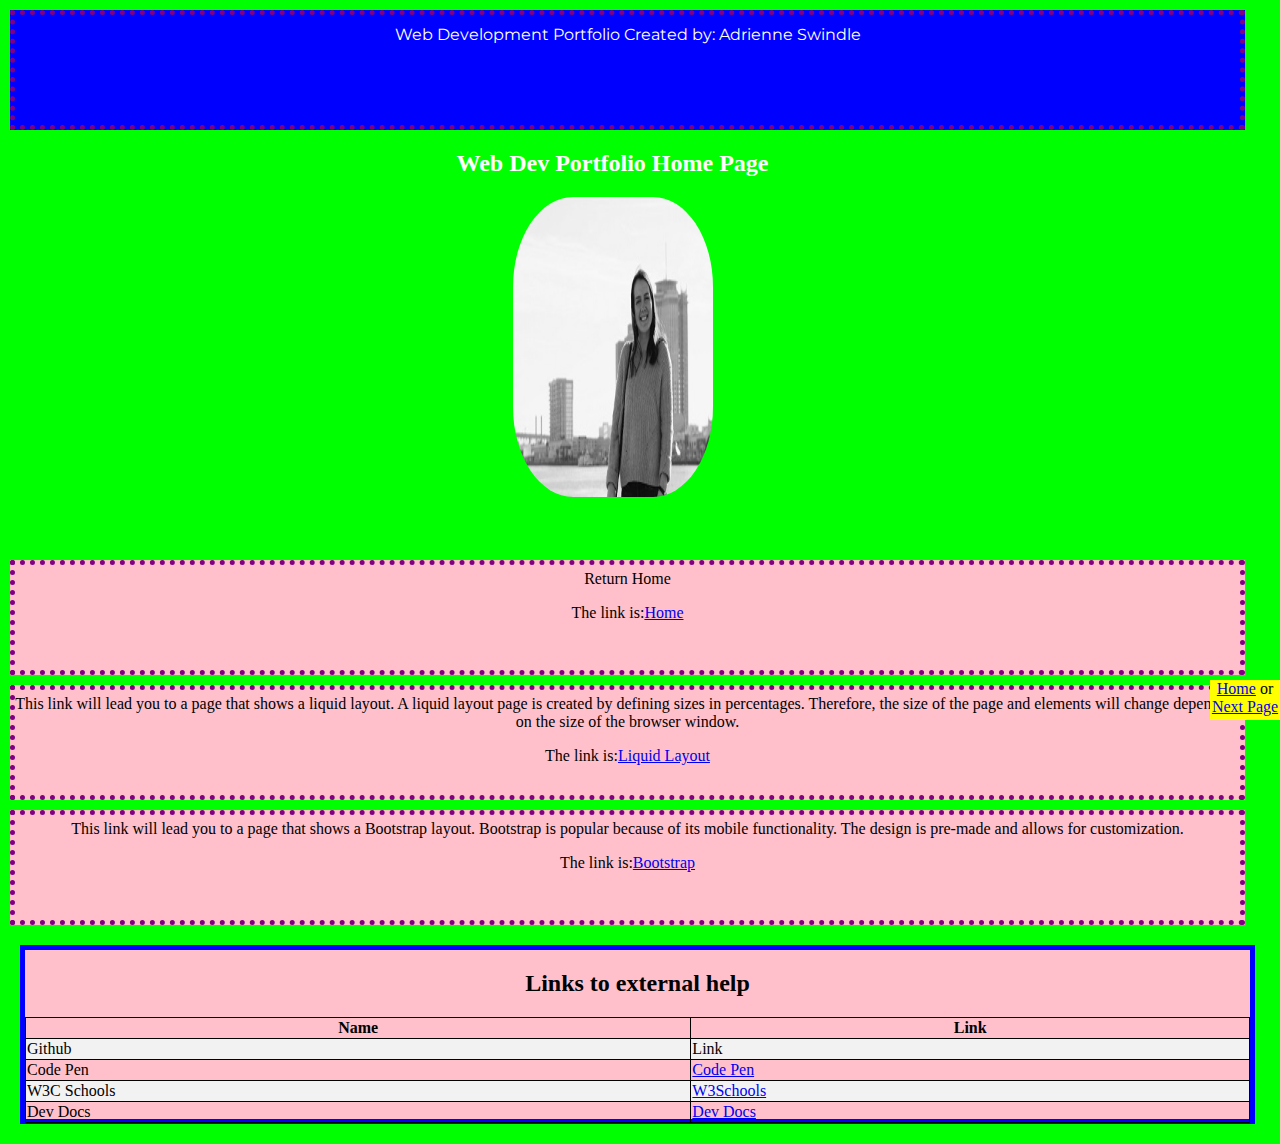
==== LayoutOne.html @ dee871f7 "Add files via upload" ====
<!DOCTYPE html>
<html lang="en">
<!-- Page created by Adrienne Swindle on September 11, 2019, Version 1.0 -->
<html>

<head>
  <meta charset="UTF-8">
  <meta name="Web Dev Portfolio" content="Web Dev Portfolio">
  <title> Portfolio </title>
  <div id="header">
    <center> Web Development Portfolio Created by: Adrienne Swindle</center>
  </div>
 <style>
   table {
  width:100%;
}
table, th, td {
  border: 1px solid black;
  border-collapse: collapse;
}

</style>
<link rel="stylesheet" type="text/css" href="LayoutOnestyle.css">
</head>

<body>
  <div id="content">
    <center>
      <h2> Web Dev Portfolio Home Page</h2>
    </center>
    <div id="img">
      <center>
        <img src="Me.jpg" alt="Me in New Orleans" height=300px width=200px>
      </center>
    </div>
  </div>
  <div id="Link1">
    <center> Return Home
    </center>
    <center>
      <p>The link is:<a href="index.html">Home</a></p></center>
  </div>
  <div id="Link2">
    <center> This link will lead you to a page that shows a liquid layout. A liquid layout page is created by defining sizes in percentages. Therefore, the size of the page and elements will change depending on the size of the browser window.
    </center>
    <p><center>The link is:<a href="LayoutTwo.html">Liquid Layout</a></center></center></p>
  </div>
  <div id="Link3">
    <center> This link will lead you to a page that shows a Bootstrap layout. Bootstrap is popular because of its mobile functionality. The design is pre-made and allows for customization. </center>
    <p><center> The link is:<a href="LayoutThree.html">Bootstrap</a></center></p>
  </div>
  <div id="Table">
    <h2><center> Links to external help
      </center></h2>
  <table style="width:100%">
  <tr>
    <th>Name</th>
    <th>Link</th>
  </tr>
  <tr>
    <td>Github</td>
    <td>Link</td>   
  </tr>
  <tr>
    <td>Code Pen</td>
    <td><a href="https://codepen.io/aswindle2"> Code Pen</a>
    </td>   
  </tr>
  <tr>
     <td>W3C Schools</td>
    <td> <a href="https://www.w3schools.com/"> W3Schools</a>
    </td>
    </tr>
  <tr>
      <td>Dev Docs</td>
    <td> <a href="https://devdocs.io/"> Dev Docs</a>
    </td>
    </tr> 
</table>
    
  </div>
  <div id="Home"><a href="index.html">Home</a> or <a href="LayoutTwo.html">Next Page</a></div>
</body>

</html>
---- LayoutOnestyle.css ----
@import url("https://fonts.googleapis.com/css?family=Montserrat:400,400i,700");
body{
  margin: 0px;
  background-color: lime;
}
#header{
  height: 100px;
  width: 1225px;
  Background-color: blue;
  border: purple dotted 5px;
  color: white;
  margin: 10px;
  font-family: Montserrat;
  padding-top: 10px;
}
#content{
  height: 400px;
  width: 1225px;
  color: white;
}
img {
  -webkit-filter: grayscale(100%); /* Safari 6.0 - 9.0 */
  filter: grayscale(100%);
  border-radius: 30%;
}
#Link1{
  height: 100px;
  width:1225px;
  background-color: pink;
  margin: 10px;
  border: purple dotted 5px;
  color: black;
  padding-top: 5px;
}
#Link2{
  height: 100px;
  width:1225px;
  background-color: pink;
  margin: 10px;
  border: purple dotted 5px;
  color: black;
  padding-top: 5px; 
  }
#Link3{
  height: 100px;
  width:1225px;
  background-color: pink;
  margin: 10px;
  border: purple dotted 5px;
  color: black;
  padding-top: 5px; 
}
#Home{
  height: 40px;
  width: 70px;
  background-color: yellow;
  color: black;
  position: fixed;
  bottom: 20%;
  right: 0;
  text-align: center;
}
#Table{
  height: 169px;
  width: 1225px;
  background-color: pink;
  margin: 20px;
  border: blue solid 5px;
}
tr:nth-child(even) {background-color: #f2f2f2;}
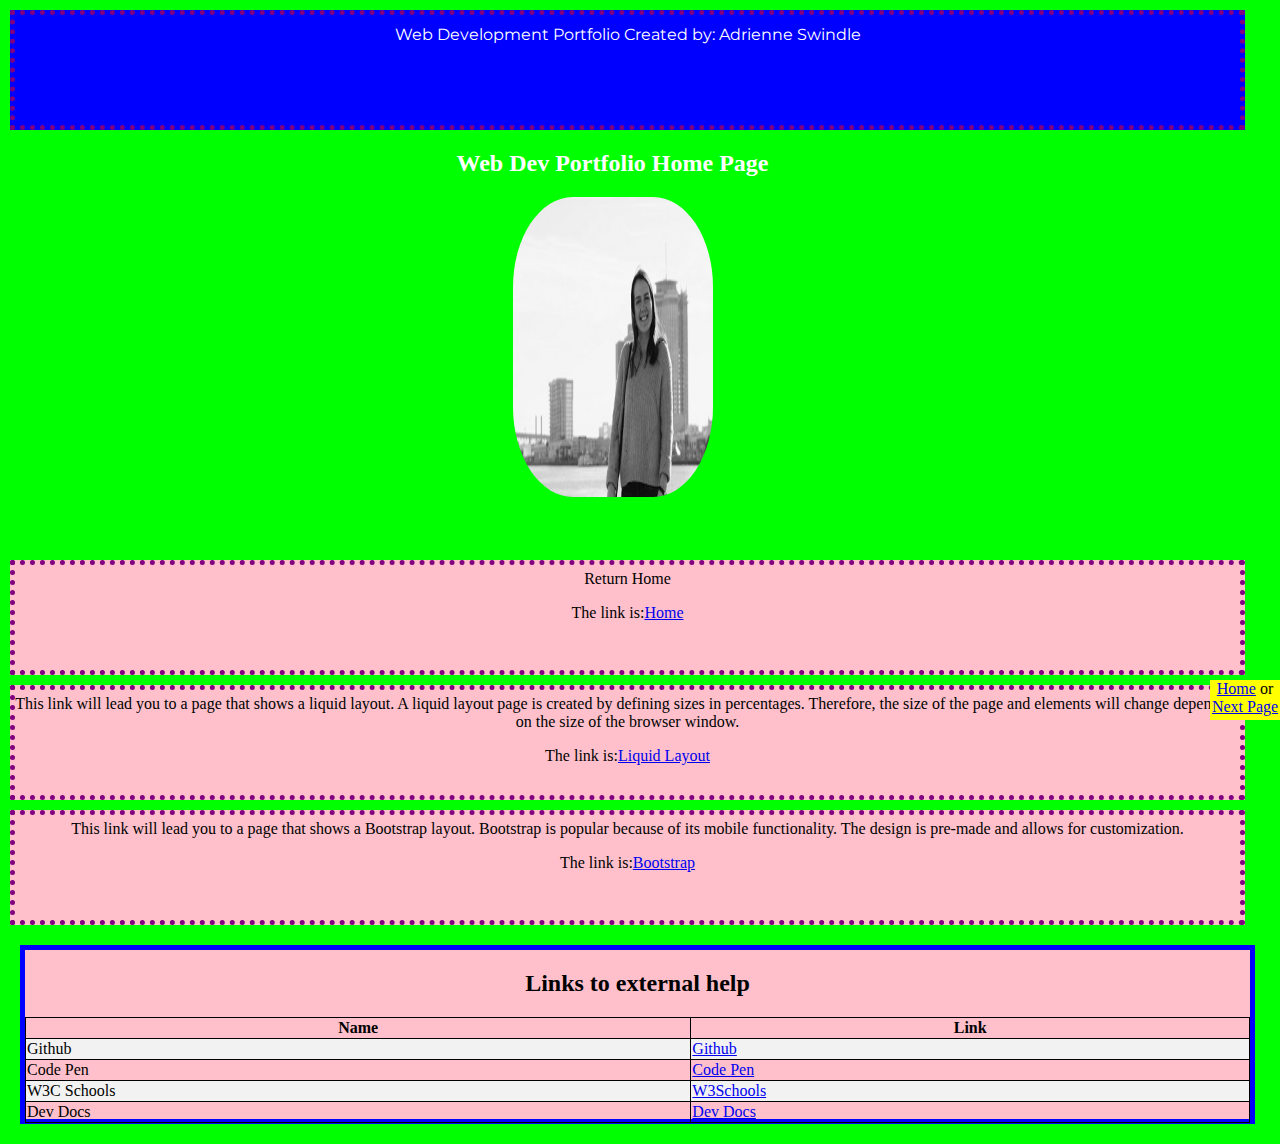
==== commit deb8bb0f: "Add files via upload" ====
--- a/LayoutOne.html
+++ b/LayoutOne.html
@@ -59,7 +59,7 @@
   </tr>
   <tr>
     <td>Github</td>
-    <td>Link</td>   
+    <td><a href=" https://aswindle2.github.io/Web-Portfolio/.">Github</a</td>   
   </tr>
   <tr>
     <td>Code Pen</td>
